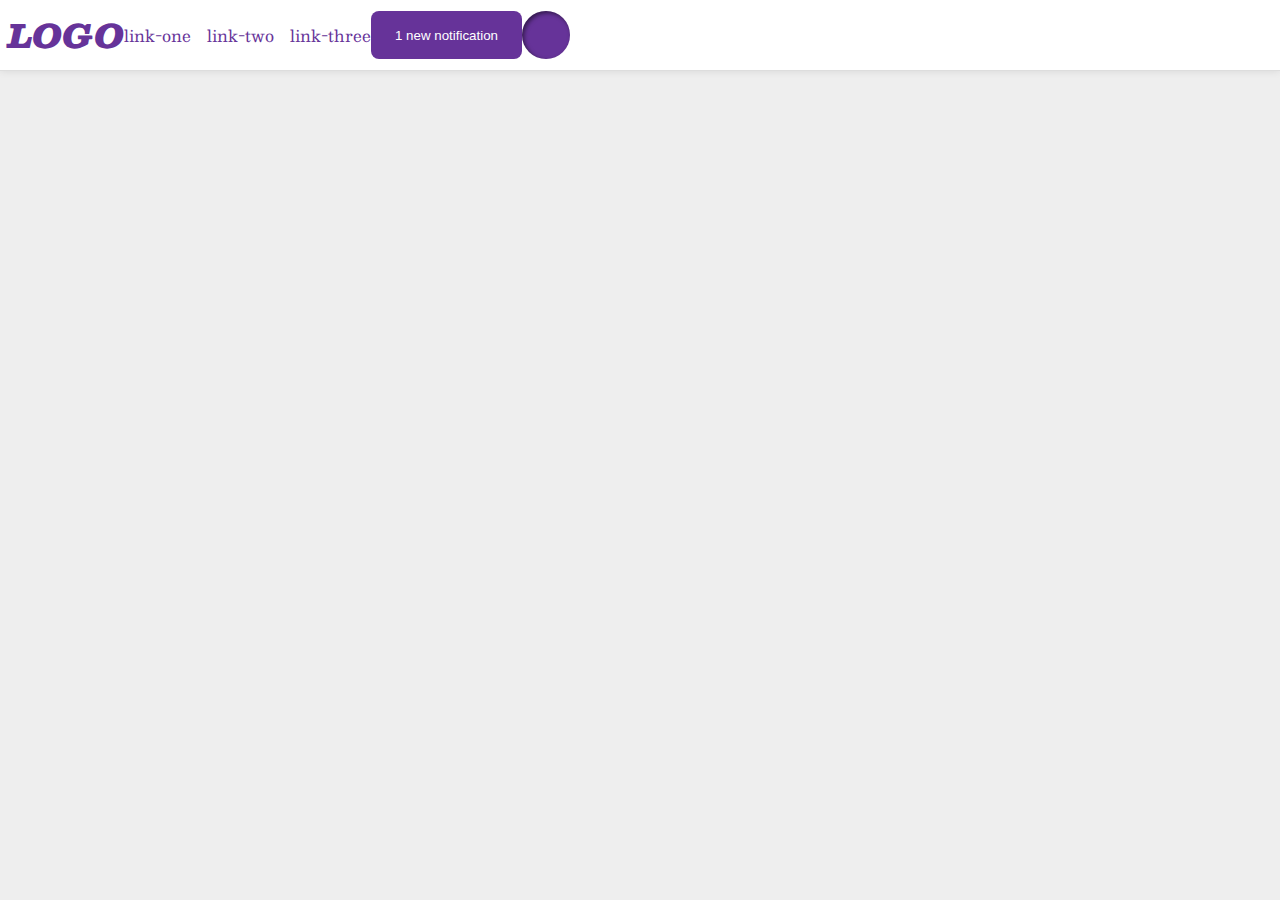
==== flex/03-flex-header-2/index.html @ 71433d93 "Group right elements into flexbox" ====
<!DOCTYPE html>
<html lang="en">
  <head>
    <meta charset="UTF-8">
    <meta http-equiv="X-UA-Compatible" content="IE=edge">
    <meta name="viewport" content="width=device-width, initial-scale=1.0">
    <title>Flex Header 2</title>
    <link rel="stylesheet" href="style.css">
  </head>
  <body>
    <div class="header">
      <div class="logo">
        LOGO
      </div>
      <ul class="links">
        <li><a href="google.com">link-one</a></li>
        <li><a href="google.com">link-two</a></li>
        <li><a href="google.com">link-three</a></li>
      </ul>
      
      <div class="right-elements">
        <button class="notifications">
          1 new notification
        </button>
        <div class="profile-image"></div> 
      </div>

    </div>
  </body>
</html>
---- flex/03-flex-header-2/style.css ----
/* this is some magical font-importing.  
you'll learn about it later. */
@import url('https://fonts.googleapis.com/css2?family=Besley:ital,wght@0,400;1,900&display=swap');

body {
  margin: 0;
  background: #eee;
  font-family: Besley, serif;
}

.header {
  background: white;
  border-bottom: 1px solid #ddd;
  box-shadow: 0 0 8px rgba(0,0,0,.1);
  align-items: center;
  display: flex;
  padding: 8px;
}

.profile-image {
  background: rebeccapurple;
  box-shadow: inset 2px 2px 4px rgba(0,0,0,.5);
  border-radius: 50%;
  width: 48px;
  height:  48px;
}

.logo {
  color: rebeccapurple;
  font-size: 32px;
  font-weight: 900;
  font-style: italic;
}

button {
  border: none;
  border-radius: 8px;
  background: rebeccapurple;
  color: white;
  padding: 8px 24px;
}

a {
  /* this removes the line under our links */
  text-decoration: none;
  color: rebeccapurple;
}

ul {
  list-style-type: none;
  display: flex;
  margin: 0;
  padding: 0;
  gap: 16px;
}

.right-elements {
  display: flex;
  /*display: flex;
  flex: 0 1 auto;
  justify-content: space-between;*/
}
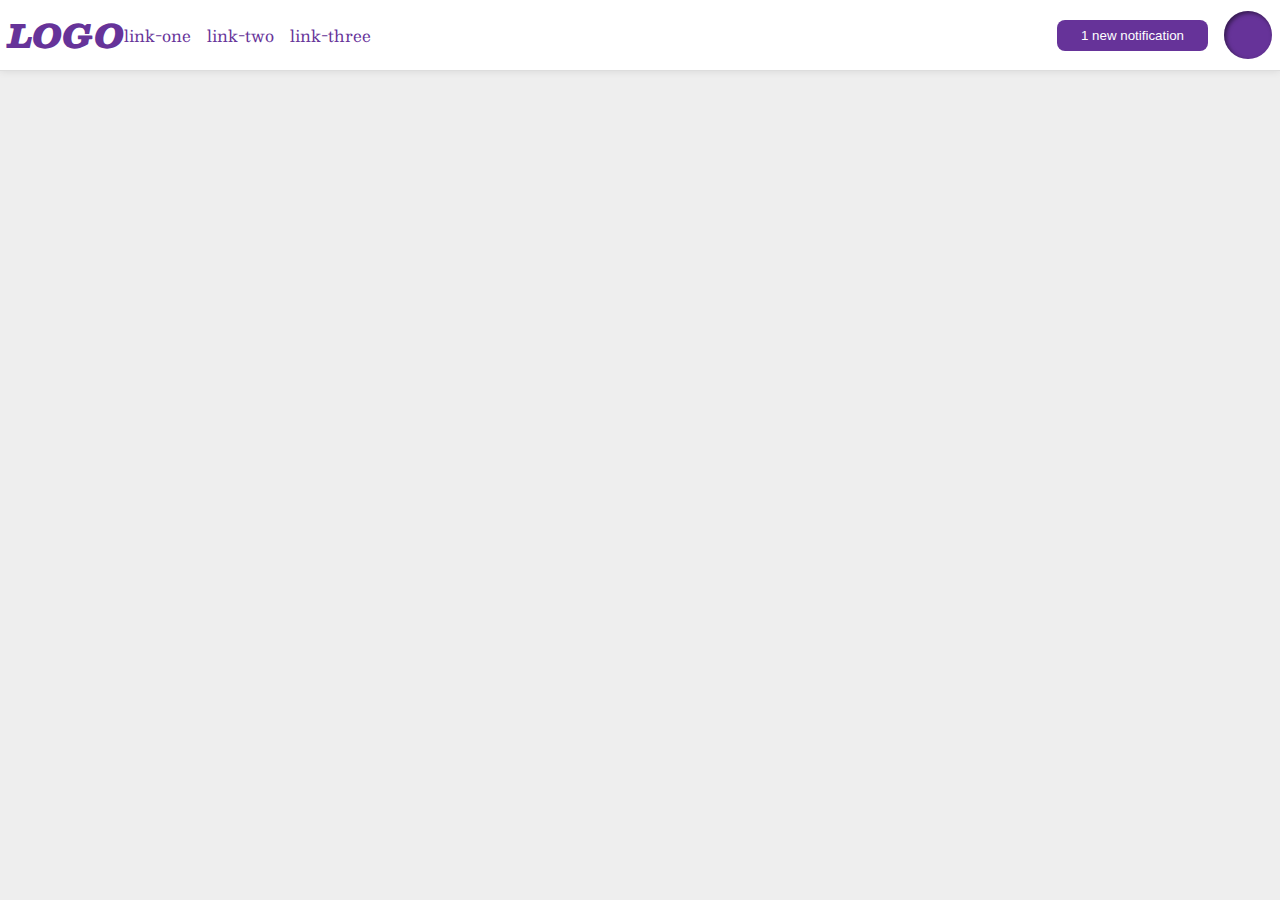
==== commit d4603b5d: "Group left elements in flexbox" ====
--- a/flex/03-flex-header-2/index.html
+++ b/flex/03-flex-header-2/index.html
@@ -9,15 +9,16 @@
   </head>
   <body>
     <div class="header">
-      <div class="logo">
-        LOGO
+      <div class = "left-elements">
+        <div class="logo">
+          LOGO
+        </div>
+        <ul class="links">
+          <li><a href="google.com">link-one</a></li>
+          <li><a href="google.com">link-two</a></li>
+          <li><a href="google.com">link-three</a></li>
+        </ul>
       </div>
-      <ul class="links">
-        <li><a href="google.com">link-one</a></li>
-        <li><a href="google.com">link-two</a></li>
-        <li><a href="google.com">link-three</a></li>
-      </ul>
-      
       <div class="right-elements">
         <button class="notifications">
           1 new notification
--- a/flex/03-flex-header-2/style.css
+++ b/flex/03-flex-header-2/style.css
@@ -15,6 +15,7 @@
   align-items: center;
   display: flex;
   padding: 8px;
+  justify-content: space-between;
 }
 
 .profile-image {
@@ -53,10 +54,13 @@
   padding: 0;
   gap: 16px;
 }
-
+.left-elements {
+  display: flex;
+  align-items: center;
+}
 .right-elements {
   display: flex;
-  /*display: flex;
-  flex: 0 1 auto;
-  justify-content: space-between;*/
+  align-items: center;
+  gap: 16px;
+  /* Need to push items to the right side */
 }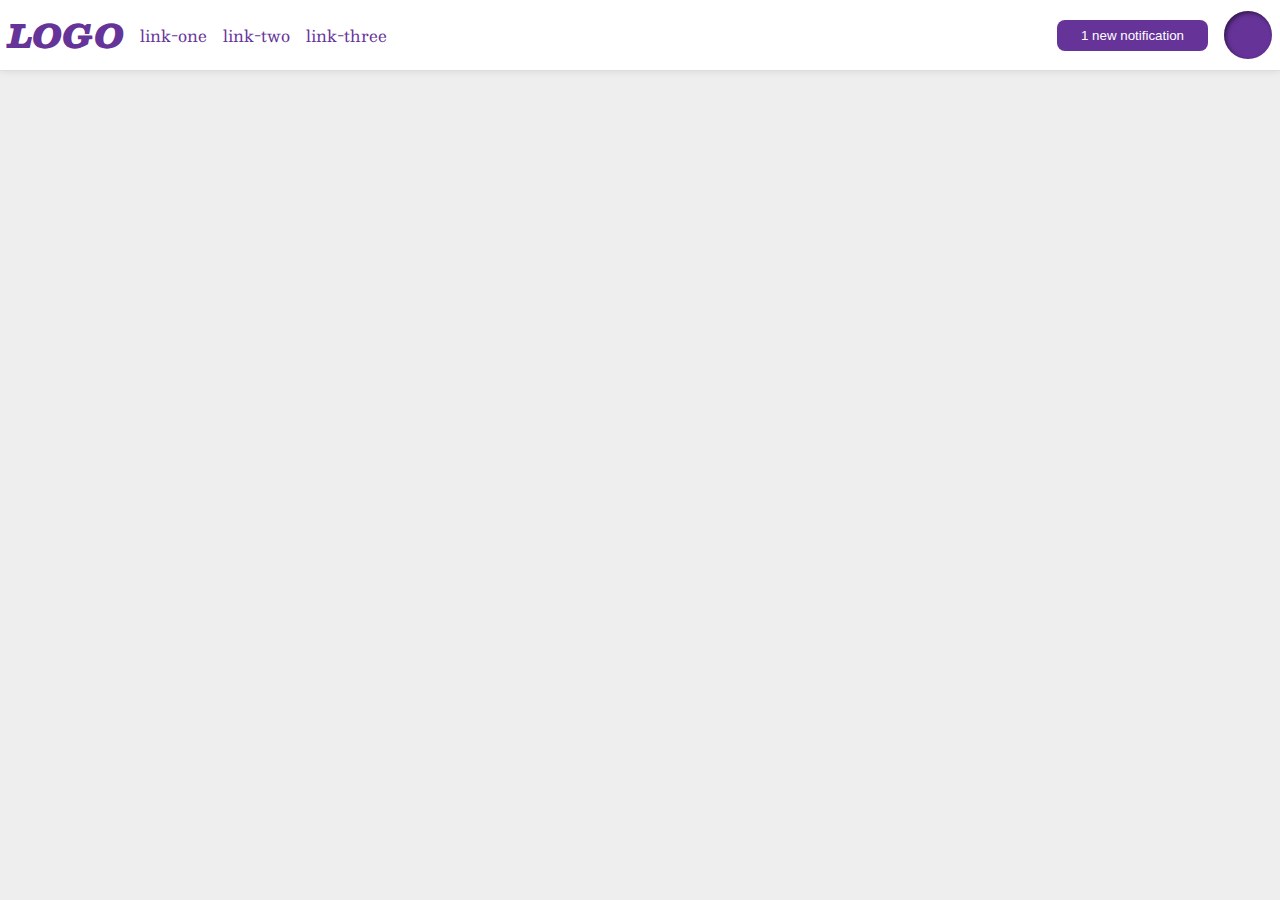
==== commit 5bf6569c: "Combine redundant class into one" ====
--- a/flex/03-flex-header-2/index.html
+++ b/flex/03-flex-header-2/index.html
@@ -9,7 +9,7 @@
   </head>
   <body>
     <div class="header">
-      <div class = "left-elements">
+      <div class = "navbar">
         <div class="logo">
           LOGO
         </div>
@@ -19,13 +19,12 @@
           <li><a href="google.com">link-three</a></li>
         </ul>
       </div>
-      <div class="right-elements">
+      <div class="navbar">
         <button class="notifications">
           1 new notification
         </button>
         <div class="profile-image"></div> 
       </div>
-
     </div>
   </body>
 </html>--- a/flex/03-flex-header-2/style.css
+++ b/flex/03-flex-header-2/style.css
@@ -54,13 +54,9 @@
   padding: 0;
   gap: 16px;
 }
-.left-elements {
-  display: flex;
-  align-items: center;
-}
-.right-elements {
+
+.navbar {
   display: flex;
   align-items: center;
   gap: 16px;
-  /* Need to push items to the right side */
-}+}
